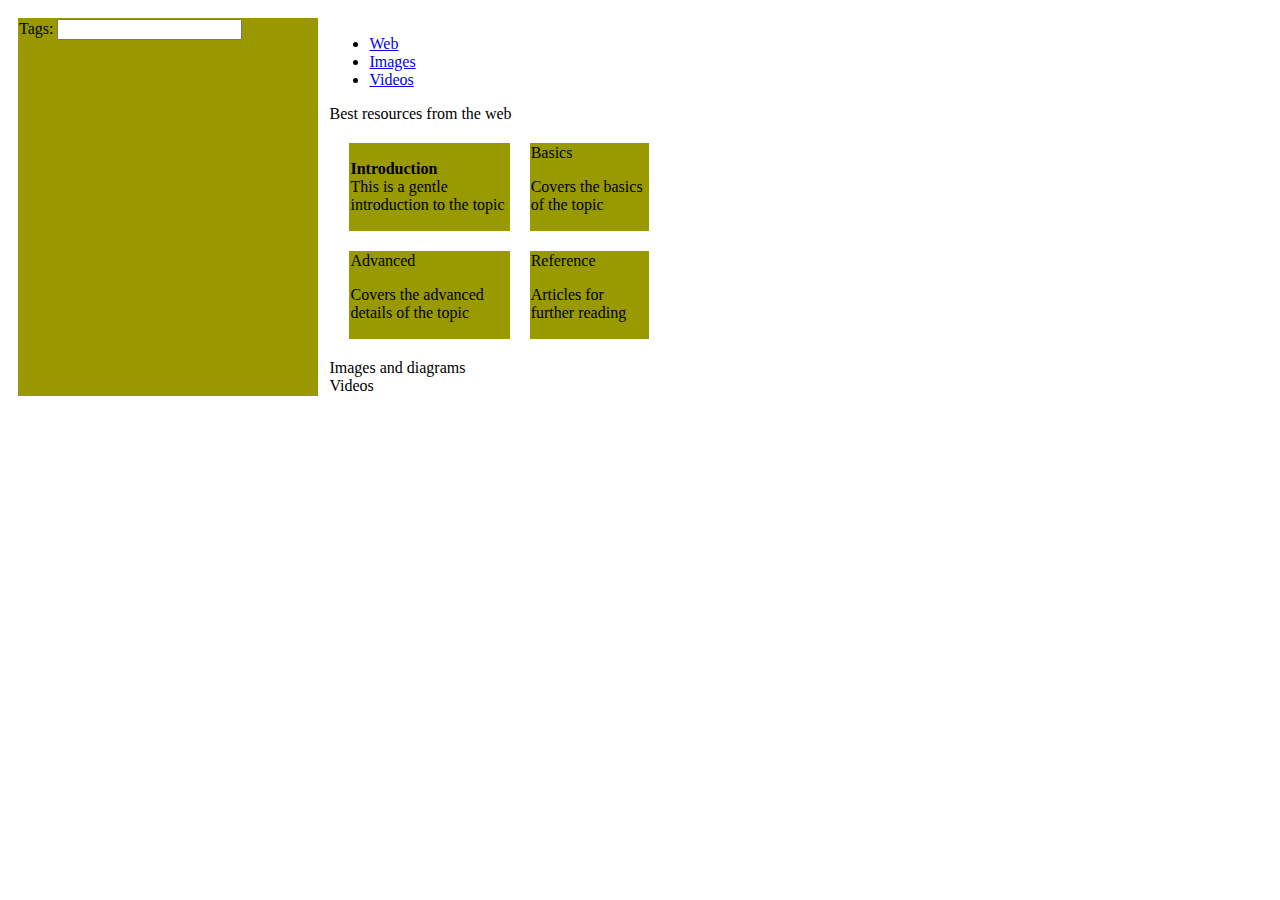
==== index.html @ db1cae40 "First commit" ====
<!DOCTYPE html PUBLIC "-//W3C//DTD HTML 4.01 Transitional//EN" "http://www.w3.org/TR/html4/loose.dtd">
<html>
<head>
<meta http-equiv="Content-Type" content="text/html; charset=ISO-8859-1">
<title>Insert title here</title>
<link type="text/css" href="css/custom-theme/jquery-ui-1.8.13.custom.css" rel="stylesheet" />	
		<script type="text/javascript" src="js/jquery-1.5.1.min.js"></script>
		<script type="text/javascript" src="js/jquery-ui-1.8.13.custom.min.js"></script>
		<script type="text/javascript">
		$(function() {
				$('#tabs').tabs();
			    $('#intro').click(function(){
			        $('#overlay').fadeIn('fast',function(){
			            $('#box').show();
			        });
			    });
			    $('#boxclose').click(function(){
			    	  $('#overlay').fadeOut('fast',function(){
				            $('#box').hide();
				        });
			    });

			});
	   $(function() {
		var availableTags = [
			"Computer Science",
			"General",
			"Mathematics",
			"Programming",
			"C",
			"C++",
			"Clojure",
			"Erlang",
			"Fortran",
			"Groovy",
			"Haskell",
			"Java",
			"JavaScript",
			"Lisp",
			"Perl",
			"PHP",
			"Python",
			"Ruby",
			"Scala"
		];
		$( "#tags" ).autocomplete({
			source: availableTags
		});
	});
	   </script>
	   <style type="text/css">
	   .overlay{
		    background:transparent repeat top left;
		    position:fixed;
		    top:0px;
		    bottom:0px;
		    left:0px;
		    right:0px;
		    z-index:100;
			}
		.box{
		    position:fixed;
		    display:none;
		    top:10%;
		    left:10%;
		    right:10%;
		    background-color:#fff;
		    color:#7F7F7F;
		    padding:20px;
		    border:2px solid #ccc;
		    -moz-border-radius: 20px;
		    -webkit-border-radius:20px;
		    -khtml-border-radius:20px;
		    -moz-box-shadow: 0 1px 5px #333;
		    -webkit-box-shadow: 0 1px 5px #333;
		    z-index:101;
		}
		a.boxclose{
		    float:right;
		    width:30px;
		    height:30px;
		    background:transparent url(images/close.jpeg) repeat top left;
		    margin-top:-30px;
		    margin-right:-30px;
		    cursor:pointer;
		}
		.box h1{
		    border-bottom: 1px dashed #7F7F7F;
		    margin:-20px -20px 0px -20px;
		    padding:10px;
		    background-color:#FFEFEF;
		    color:#EF7777;
		    -moz-border-radius:20px 20px 0px 0px;
		    -webkit-border-top-left-radius: 20px;
		    -webkit-border-top-right-radius: 20px;
		    -khtml-border-top-left-radius: 20px;
		    -khtml-border-top-right-radius: 20px;
		}
	   </style>
 </head>
<body>

<table  cellspacing="10" width="80%">
<tr>
<td valign=top style="background-color:#999800">
	<label for="tags">Tags: </label>
	<input id="tags">
</td>
<td>
<div id="tabs">
<ul>
	<li style="width: 25%"><a href="#tabs-1">Web </a></li>
	<li style="width: 25%"><a href="#tabs-2">Images  </a></li>
	<li style="width: 25%"><a href="#tabs-3">Videos</a></li>
</ul>

<div id="tabs-1">Best resources from the web
<table  cellspacing="20" width="50%">
<tr>
<td style="background-color:#999900"><span id="intro" style ="font-family:Times New Roman;font-size:20"><b>Introduction </b><br/> This is a gentle introduction to the topic</span></td>
<td style="background-color:#999900">Basics <p style ="font-family:Times New Roman;font-size:20">     Covers the basics of the topic</p></td>
</tr>
<tr>
<td style="background-color:#999900">Advanced <p style ="font-family:Times New Roman;font-size:20">     Covers the advanced details of the topic</p></td>
<td style="background-color:#999900">Reference <p style ="font-family:Times New Roman;font-size:20">    Articles for further reading</p></td>
</tr>
</table>
</div>

<div id="tabs-2">Images and diagrams
</div>

<div id="tabs-3">Videos 
</div>
</div>
</td>
</tr>
</table>
<div class="overlay" id="overlay" style="display:none;"></div>
<div class="box" id="box">
 <a class="boxclose" id="boxclose"></a>
 <h1>Important message</h1>
 <p>
  Here comes a very important message for your user.
  Turn this window off by clicking the cross.
 </p>
</div>


</body>
</html>
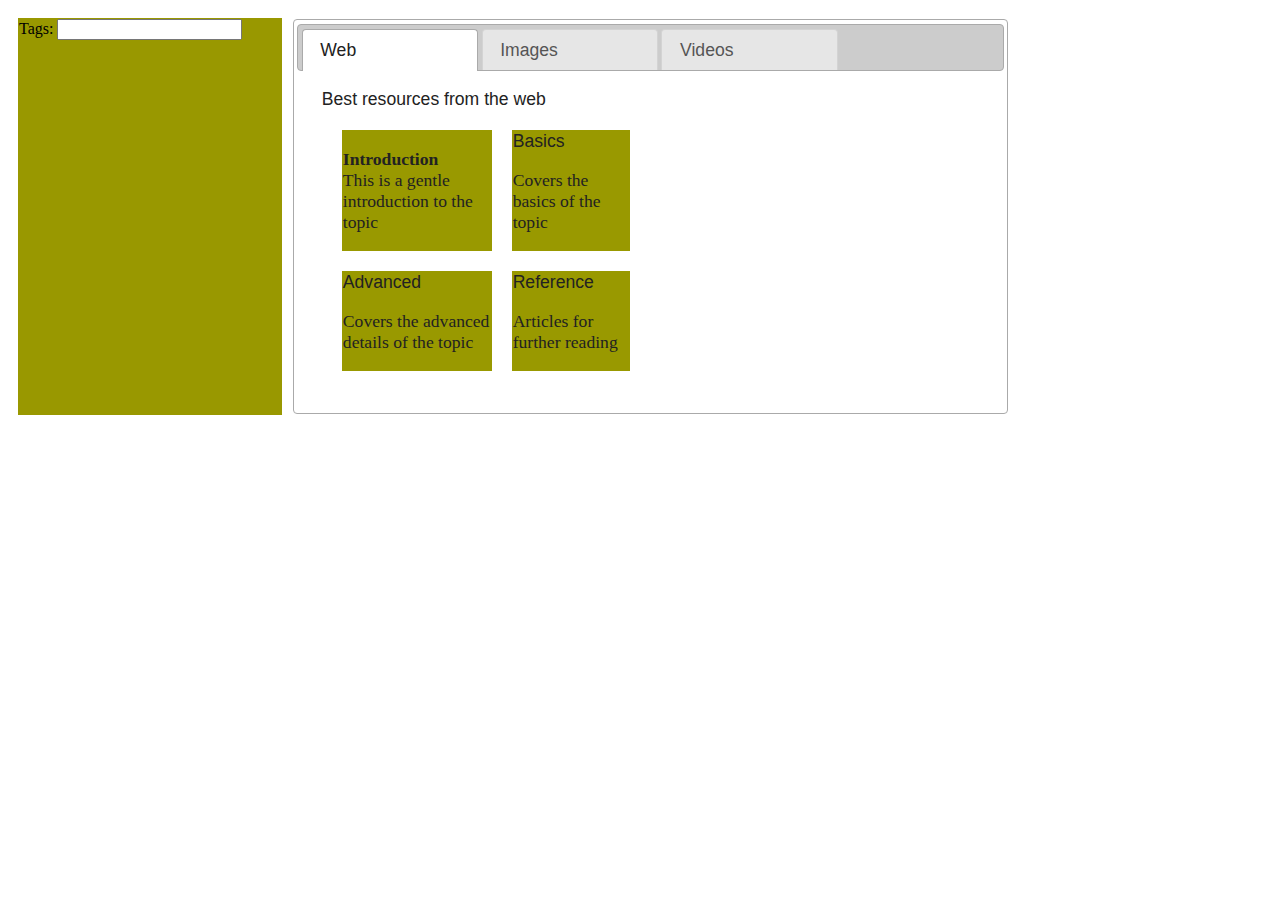
==== commit 81570547: "separated css and js files" ====
--- a/index.html
+++ b/index.html
@@ -3,100 +3,11 @@
 <head>
 <meta http-equiv="Content-Type" content="text/html; charset=ISO-8859-1">
 <title>Insert title here</title>
-<link type="text/css" href="css/custom-theme/jquery-ui-1.8.13.custom.css" rel="stylesheet" />	
+<link type="text/css" href="css/custom-theme/jquery-ui-1.8.13.custom.css" rel="stylesheet" />
+<link type="text/css" href="css/easyref.css" rel="stylesheet" />	
 		<script type="text/javascript" src="js/jquery-1.5.1.min.js"></script>
 		<script type="text/javascript" src="js/jquery-ui-1.8.13.custom.min.js"></script>
-		<script type="text/javascript">
-		$(function() {
-				$('#tabs').tabs();
-			    $('#intro').click(function(){
-			        $('#overlay').fadeIn('fast',function(){
-			            $('#box').show();
-			        });
-			    });
-			    $('#boxclose').click(function(){
-			    	  $('#overlay').fadeOut('fast',function(){
-				            $('#box').hide();
-				        });
-			    });
-
-			});
-	   $(function() {
-		var availableTags = [
-			"Computer Science",
-			"General",
-			"Mathematics",
-			"Programming",
-			"C",
-			"C++",
-			"Clojure",
-			"Erlang",
-			"Fortran",
-			"Groovy",
-			"Haskell",
-			"Java",
-			"JavaScript",
-			"Lisp",
-			"Perl",
-			"PHP",
-			"Python",
-			"Ruby",
-			"Scala"
-		];
-		$( "#tags" ).autocomplete({
-			source: availableTags
-		});
-	});
-	   </script>
-	   <style type="text/css">
-	   .overlay{
-		    background:transparent repeat top left;
-		    position:fixed;
-		    top:0px;
-		    bottom:0px;
-		    left:0px;
-		    right:0px;
-		    z-index:100;
-			}
-		.box{
-		    position:fixed;
-		    display:none;
-		    top:10%;
-		    left:10%;
-		    right:10%;
-		    background-color:#fff;
-		    color:#7F7F7F;
-		    padding:20px;
-		    border:2px solid #ccc;
-		    -moz-border-radius: 20px;
-		    -webkit-border-radius:20px;
-		    -khtml-border-radius:20px;
-		    -moz-box-shadow: 0 1px 5px #333;
-		    -webkit-box-shadow: 0 1px 5px #333;
-		    z-index:101;
-		}
-		a.boxclose{
-		    float:right;
-		    width:30px;
-		    height:30px;
-		    background:transparent url(images/close.jpeg) repeat top left;
-		    margin-top:-30px;
-		    margin-right:-30px;
-		    cursor:pointer;
-		}
-		.box h1{
-		    border-bottom: 1px dashed #7F7F7F;
-		    margin:-20px -20px 0px -20px;
-		    padding:10px;
-		    background-color:#FFEFEF;
-		    color:#EF7777;
-		    -moz-border-radius:20px 20px 0px 0px;
-		    -webkit-border-top-left-radius: 20px;
-		    -webkit-border-top-right-radius: 20px;
-		    -khtml-border-top-left-radius: 20px;
-		    -khtml-border-top-right-radius: 20px;
-		}
-	   </style>
+		<script type="text/javascript" src="js/easyref.js"></script>
  </head>
 <body>
 
@@ -146,6 +57,5 @@
  </p>
 </div>
 
-
 </body>
 </html>--- a/css/easyref.css
+++ b/css/easyref.css
@@ -0,0 +1,47 @@
+.overlay{
+		    background:transparent repeat top left;
+		    position:fixed;
+		    top:0px;
+		    bottom:0px;
+		    left:0px;
+		    right:0px;
+		    z-index:100;
+			}
+		.box{
+		    position:fixed;
+		    display:none;
+		    top:10%;
+		    left:10%;
+		    right:10%;
+		    background-color:#fff;
+		    color:#7F7F7F;
+		    padding:20px;
+		    border:2px solid #ccc;
+		    -moz-border-radius: 20px;
+		    -webkit-border-radius:20px;
+		    -khtml-border-radius:20px;
+		    -moz-box-shadow: 0 1px 5px #333;
+		    -webkit-box-shadow: 0 1px 5px #333;
+		    z-index:101;
+		}
+		a.boxclose{
+		    float:right;
+		    width:30px;
+		    height:30px;
+		    background:transparent url(images/close.jpeg) repeat top left;
+		    margin-top:-30px;
+		    margin-right:-30px;
+		    cursor:pointer;
+		}
+		.box h1{
+		    border-bottom: 1px dashed #7F7F7F;
+		    margin:-20px -20px 0px -20px;
+		    padding:10px;
+		    background-color:#FFEFEF;
+		    color:#EF7777;
+		    -moz-border-radius:20px 20px 0px 0px;
+		    -webkit-border-top-left-radius: 20px;
+		    -webkit-border-top-right-radius: 20px;
+		    -khtml-border-top-left-radius: 20px;
+		    -khtml-border-top-right-radius: 20px;
+		}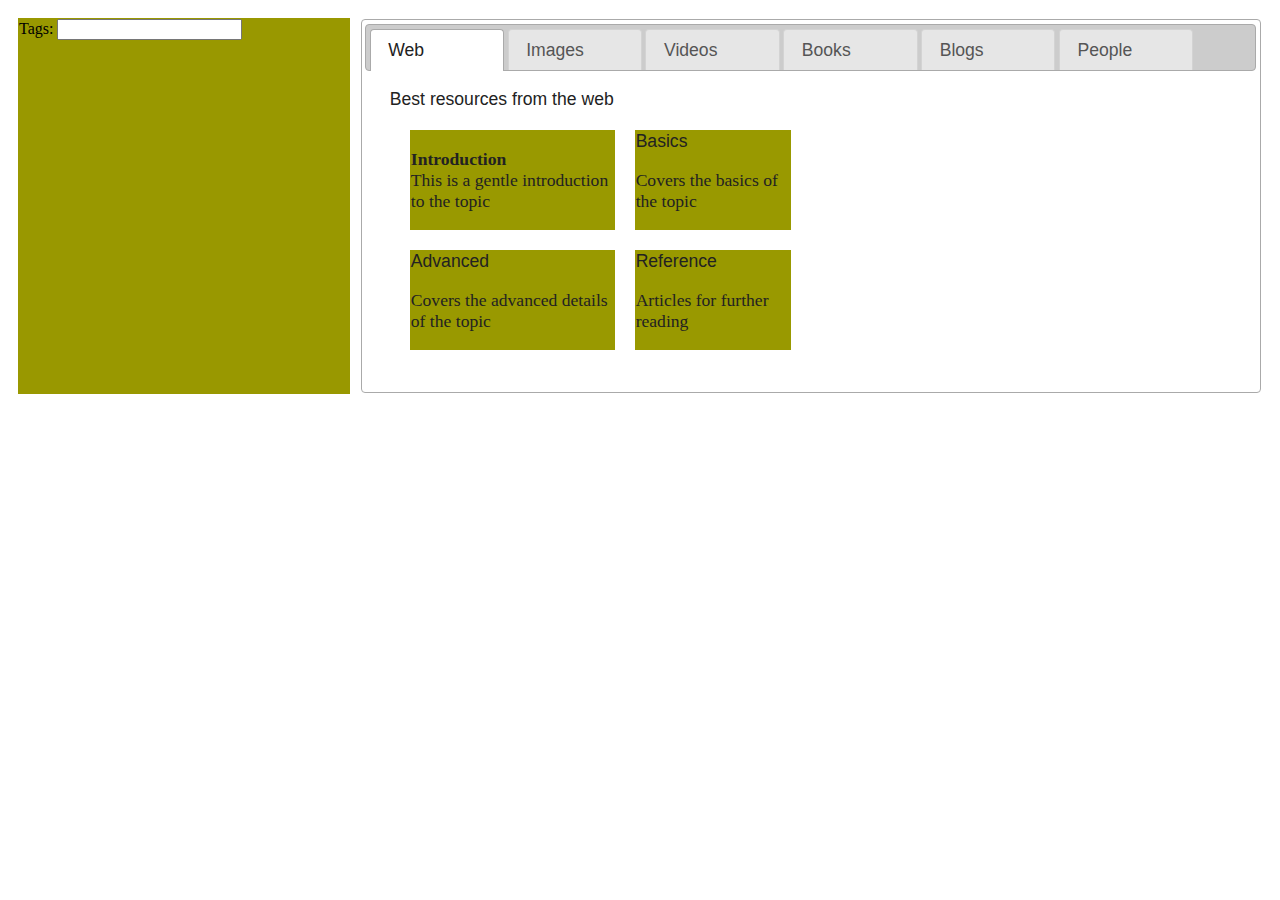
==== commit 756f5949: "Added more tabs" ====
--- a/index.html
+++ b/index.html
@@ -2,7 +2,7 @@
 <html>
 <head>
 <meta http-equiv="Content-Type" content="text/html; charset=ISO-8859-1">
-<title>Insert title here</title>
+<title>Easy Reference Site</title>
 <link type="text/css" href="css/custom-theme/jquery-ui-1.8.13.custom.css" rel="stylesheet" />
 <link type="text/css" href="css/easyref.css" rel="stylesheet" />	
 		<script type="text/javascript" src="js/jquery-1.5.1.min.js"></script>
@@ -11,7 +11,7 @@
  </head>
 <body>
 
-<table  cellspacing="10" width="80%">
+<table  cellspacing="10" width="100%">
 <tr>
 <td valign=top style="background-color:#999800">
 	<label for="tags">Tags: </label>
@@ -20,9 +20,12 @@
 <td>
 <div id="tabs">
 <ul>
-	<li style="width: 25%"><a href="#tabs-1">Web </a></li>
-	<li style="width: 25%"><a href="#tabs-2">Images  </a></li>
-	<li style="width: 25%"><a href="#tabs-3">Videos</a></li>
+	<li style="width: 15%"><a href="#tabs-1">Web </a></li>
+	<li style="width: 15%"><a href="#tabs-2">Images  </a></li>
+	<li style="width: 15%"><a href="#tabs-3">Videos</a></li>
+	<li style="width: 15%"><a href="#tabs-4">Books </a></li>
+	<li style="width: 15%"><a href="#tabs-5">Blogs  </a></li>
+	<li style="width: 15%"><a href="#tabs-6">People  </a></li>
 </ul>
 
 <div id="tabs-1">Best resources from the web
@@ -43,6 +46,14 @@
 
 <div id="tabs-3">Videos 
 </div>
+
+<div id="tabs-4">Books 
+</div>
+<div id="tabs-5">Blogs 
+</div>
+<div id="tabs-6">People 
+</div>
+
 </div>
 </td>
 </tr>
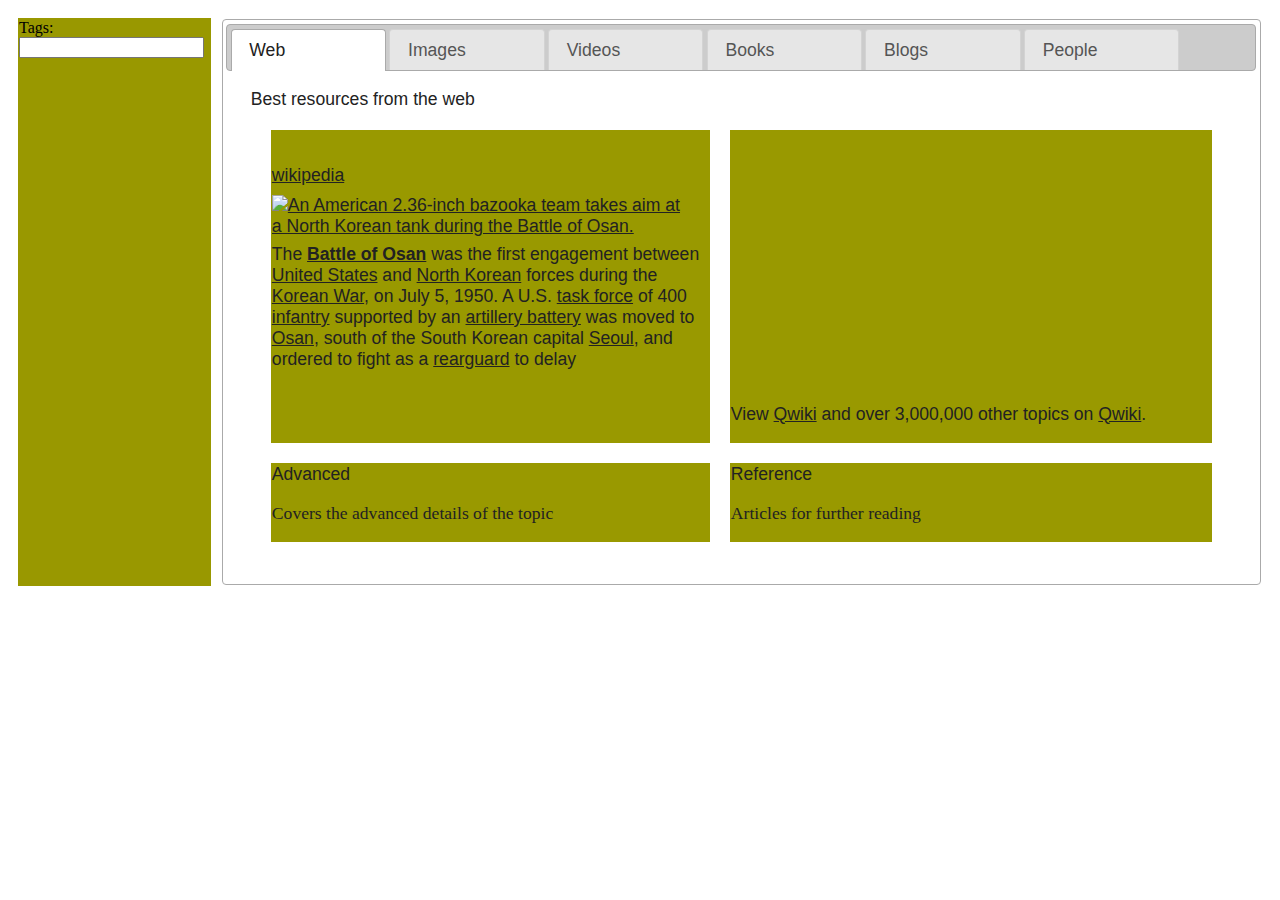
==== commit ce9caa81: "Added contents" ====
--- a/index.html
+++ b/index.html
@@ -29,10 +29,11 @@
 </ul>
 
 <div id="tabs-1">Best resources from the web
-<table  cellspacing="20" width="50%">
+<table  cellspacing="20" width="100%">
 <tr>
-<td style="background-color:#999900"><span id="intro" style ="font-family:Times New Roman;font-size:20"><b>Introduction </b><br/> This is a gentle introduction to the topic</span></td>
-<td style="background-color:#999900">Basics <p style ="font-family:Times New Roman;font-size:20">     Covers the basics of the topic</p></td>
+<td style="background-color:#999900"><a href="http://en.wikipedia.org" style="background-image: url('http://upload.wikimedia.org/wikipedia/en/b/bc/Wiki.png')">    wikipedia     </a><span id="mp-tfa" style="padding: 2px 5px;"> <span style="float: left; margin: 0.5em 0.9em 0.4em 0pt;"><a href="/wiki/File:Osan_Bazooka_Team.jpg" class="image" title="An American 2.36-inch bazooka team takes aim at a North Korean tank during the Battle of Osan."><img alt="An American 2.36-inch bazooka team takes aim at a North Korean tank during the Battle of Osan." src="http://upload.wikimedia.org/wikipedia/commons/thumb/7/74/Osan_Bazooka_Team.jpg/100px-Osan_Bazooka_Team.jpg" height="83" width="100"></a></span>
+<p>The <b><a href="/wiki/Battle_of_Osan" title="Battle of Osan">Battle of Osan</a></b> was the first engagement between <a href="/wiki/United_States" title="United States">United States</a> and <a href="/wiki/North_Korea" title="North Korea">North Korean</a> forces during the <a href="/wiki/Korean_War" title="Korean War">Korean War</a>, on July 5, 1950. A U.S. <a href="/wiki/Task_force" title="Task force">task force</a> of 400 <a href="/wiki/Infantry" title="Infantry">infantry</a> supported by an <a href="/wiki/Artillery_battery" title="Artillery battery">artillery battery</a> was moved to <a href="/wiki/Osan" title="Osan">Osan</a>, south of the South Korean capital <a href="/wiki/Seoul" title="Seoul">Seoul</a>, and ordered to fight as a <a href="/wiki/Rearguard" title="Rearguard" class="mw-redirect">rearguard</a> to delay </p></span></td>
+<td style="background-color:#999900"><iframe class="qwiki-player" type="text/html" width="480" height="255" src="http://www.qwiki.com/embed/Qwiki" frameborder="0" scrolling="no"></iframe> <p>View <a href="http://www.qwiki.com/q/#!/Qwiki" target="_blank">Qwiki</a> and over 3,000,000 other topics on <a href="http://www.qwiki.com" target="_blank">Qwiki</a>.</p></td>
 </tr>
 <tr>
 <td style="background-color:#999900">Advanced <p style ="font-family:Times New Roman;font-size:20">     Covers the advanced details of the topic</p></td>
--- a/css/easyref.css
+++ b/css/easyref.css
@@ -44,4 +44,5 @@
 		    -webkit-border-top-right-radius: 20px;
 		    -khtml-border-top-left-radius: 20px;
 		    -khtml-border-top-right-radius: 20px;
-		}+		}
+	
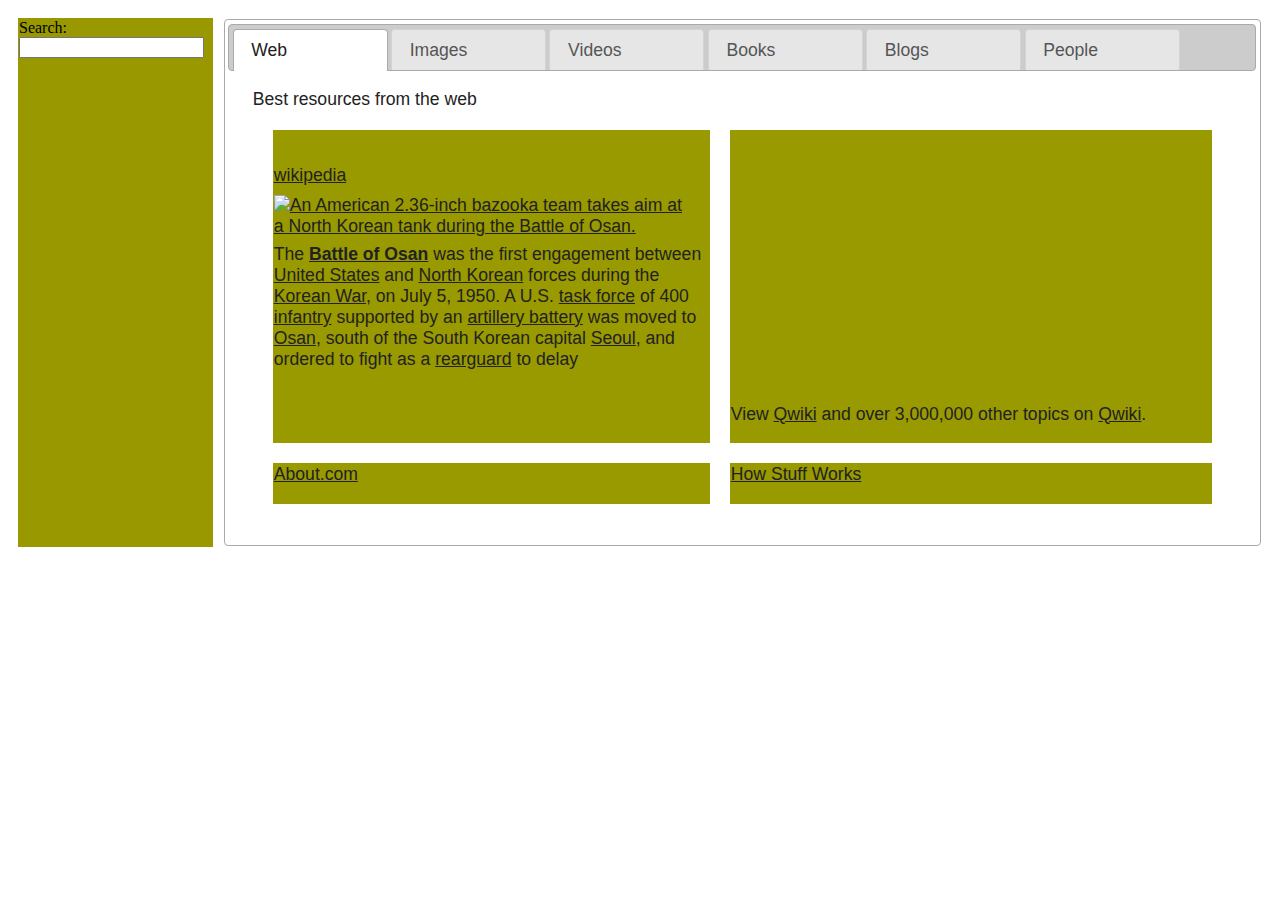
==== commit a5d6e8a6: "Added contents" ====
--- a/index.html
+++ b/index.html
@@ -14,7 +14,7 @@
 <table  cellspacing="10" width="100%">
 <tr>
 <td valign=top style="background-color:#999800">
-	<label for="tags">Tags: </label>
+	<label for="tags">Search: </label>
 	<input id="tags">
 </td>
 <td>
@@ -36,9 +36,8 @@
 <td style="background-color:#999900"><iframe class="qwiki-player" type="text/html" width="480" height="255" src="http://www.qwiki.com/embed/Qwiki" frameborder="0" scrolling="no"></iframe> <p>View <a href="http://www.qwiki.com/q/#!/Qwiki" target="_blank">Qwiki</a> and over 3,000,000 other topics on <a href="http://www.qwiki.com" target="_blank">Qwiki</a>.</p></td>
 </tr>
 <tr>
-<td style="background-color:#999900">Advanced <p style ="font-family:Times New Roman;font-size:20">     Covers the advanced details of the topic</p></td>
-<td style="background-color:#999900">Reference <p style ="font-family:Times New Roman;font-size:20">    Articles for further reading</p></td>
-</tr>
+<td style="background-color:#999900"><a href="http://www.about.com" style="background-image: url('http://upload.wikimedia.org/wikipedia/en/b/bc/Wiki.png')">    About.com     </a> <p style ="font-family:Times New Roman;font-size:20">     </p></td>
+<td style="background-color:#999900"><a href="http://www.howstuffworks.com" style="background-image: url('http://upload.wikimedia.org/wikipedia/en/b/bc/Wiki.png')">    How Stuff Works     </a> <p style ="font-family:Times New Roman;font-size:20">     </p></td>
 </table>
 </div>
 
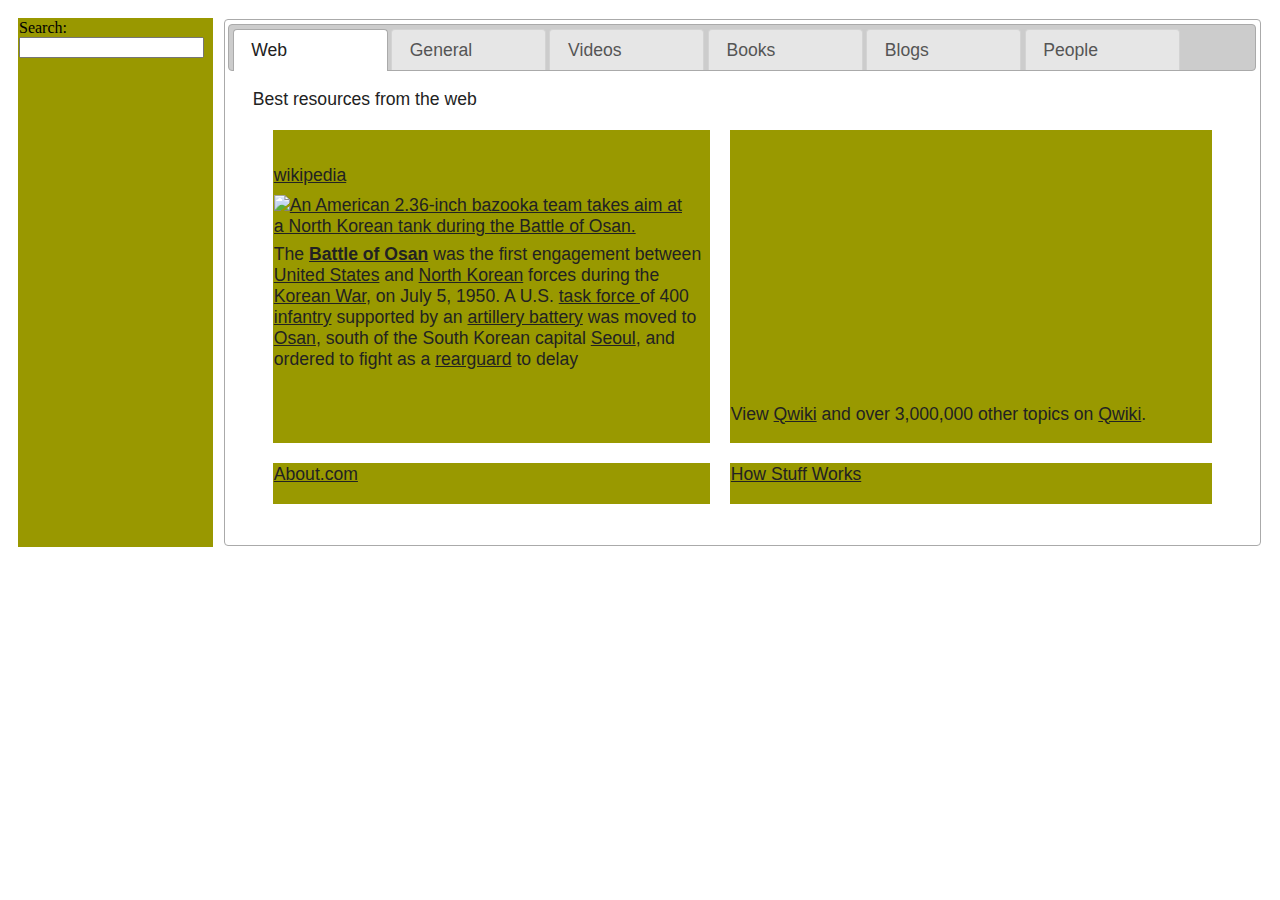
==== commit 1cd7cf8c: "Added data for java" ====
--- a/index.html
+++ b/index.html
@@ -4,7 +4,8 @@
 <meta http-equiv="Content-Type" content="text/html; charset=ISO-8859-1">
 <title>Easy Reference Site</title>
 <link type="text/css" href="css/custom-theme/jquery-ui-1.8.13.custom.css" rel="stylesheet" />
-<link type="text/css" href="css/easyref.css" rel="stylesheet" />	
+<link type="text/css" href="css/easyref.css" rel="stylesheet" />
+
 		<script type="text/javascript" src="js/jquery-1.5.1.min.js"></script>
 		<script type="text/javascript" src="js/jquery-ui-1.8.13.custom.min.js"></script>
 		<script type="text/javascript" src="js/easyref.js"></script>
@@ -21,7 +22,7 @@
 <div id="tabs">
 <ul>
 	<li style="width: 15%"><a href="#tabs-1">Web </a></li>
-	<li style="width: 15%"><a href="#tabs-2">Images  </a></li>
+	<li style="width: 15%"><a href="#tabs-2">General  </a></li>
 	<li style="width: 15%"><a href="#tabs-3">Videos</a></li>
 	<li style="width: 15%"><a href="#tabs-4">Books </a></li>
 	<li style="width: 15%"><a href="#tabs-5">Blogs  </a></li>
@@ -31,17 +32,111 @@
 <div id="tabs-1">Best resources from the web
 <table  cellspacing="20" width="100%">
 <tr>
-<td style="background-color:#999900"><a href="http://en.wikipedia.org" style="background-image: url('http://upload.wikimedia.org/wikipedia/en/b/bc/Wiki.png')">    wikipedia     </a><span id="mp-tfa" style="padding: 2px 5px;"> <span style="float: left; margin: 0.5em 0.9em 0.4em 0pt;"><a href="/wiki/File:Osan_Bazooka_Team.jpg" class="image" title="An American 2.36-inch bazooka team takes aim at a North Korean tank during the Battle of Osan."><img alt="An American 2.36-inch bazooka team takes aim at a North Korean tank during the Battle of Osan." src="http://upload.wikimedia.org/wikipedia/commons/thumb/7/74/Osan_Bazooka_Team.jpg/100px-Osan_Bazooka_Team.jpg" height="83" width="100"></a></span>
-<p>The <b><a href="/wiki/Battle_of_Osan" title="Battle of Osan">Battle of Osan</a></b> was the first engagement between <a href="/wiki/United_States" title="United States">United States</a> and <a href="/wiki/North_Korea" title="North Korea">North Korean</a> forces during the <a href="/wiki/Korean_War" title="Korean War">Korean War</a>, on July 5, 1950. A U.S. <a href="/wiki/Task_force" title="Task force">task force</a> of 400 <a href="/wiki/Infantry" title="Infantry">infantry</a> supported by an <a href="/wiki/Artillery_battery" title="Artillery battery">artillery battery</a> was moved to <a href="/wiki/Osan" title="Osan">Osan</a>, south of the South Korean capital <a href="/wiki/Seoul" title="Seoul">Seoul</a>, and ordered to fight as a <a href="/wiki/Rearguard" title="Rearguard" class="mw-redirect">rearguard</a> to delay </p></span></td>
-<td style="background-color:#999900"><iframe class="qwiki-player" type="text/html" width="480" height="255" src="http://www.qwiki.com/embed/Qwiki" frameborder="0" scrolling="no"></iframe> <p>View <a href="http://www.qwiki.com/q/#!/Qwiki" target="_blank">Qwiki</a> and over 3,000,000 other topics on <a href="http://www.qwiki.com" target="_blank">Qwiki</a>.</p></td>
+<td style="background-color:#999900"><a href="http://en.wikipedia.org" style="background-image: 
+url('http://upload.wikimedia.org/wikipedia/en/b/bc/Wiki.png')">    wikipedia     </a><span id="mp-tfa" style="padding: 2px 5px;"> <span style=
+"float: left; margin: 0.5em 0.9em 0.4em 0pt;"><a href="/wiki/File:Osan_Bazooka_Team.jpg" class="image" title="An American 2.36-inch bazooka team 
+takes aim at a North Korean tank during the Battle of Osan."><img alt="An American 2.36-inch bazooka team takes aim at a North Korean tank during 
+the Battle of Osan." src="http://upload.wikimedia.org/wikipedia/commons/thumb/7/74/Osan_Bazooka_Team.jpg/100px-Osan_Bazooka_Team.jpg" height="83" 
+width="100"></a></span>
+<p>The <b><a href="/wiki/Battle_of_Osan" title="Battle of Osan">Battle of Osan</a></b> was the first engagement between <a href=
+"/wiki/United_States" title="United States">United States</a> and <a href="/wiki/North_Korea" title="North Korea">North Korean</a> forces during 
+the <a href="/wiki/Korean_War" title="Korean War">Korean War</a>, on July 5, 1950. A U.S. <a href="/wiki/Task_force" title="Task force">task force
+</a> of 400 <a href="/wiki/Infantry" title="Infantry">infantry</a> supported by an <a href="/wiki/Artillery_battery" title="Artillery battery">
+artillery battery</a> was moved to <a href="/wiki/Osan" title="Osan">Osan</a>, south of the South Korean capital <a href="/wiki/Seoul" title=
+"Seoul">Seoul</a>, and ordered to fight as a <a href="/wiki/Rearguard" title="Rearguard" class="mw-redirect">rearguard</a> to delay 
+</p></span></td>
+<td style="background-color:#999900"><iframe class="qwiki-player" type="text/html" width="480" height="255" src="http://www.qwiki.com/embed/Qwiki"
+ frameborder="0" scrolling="no"></iframe> <p>View <a href="http://www.qwiki.com/q/#!/Qwiki" target="_blank">Qwiki</a> and over 3,000,000 other 
+topics on <a href="http://www.qwiki.com" target="_blank">Qwiki</a>.</p></td>
 </tr>
 <tr>
-<td style="background-color:#999900"><a href="http://www.about.com" style="background-image: url('http://upload.wikimedia.org/wikipedia/en/b/bc/Wiki.png')">    About.com     </a> <p style ="font-family:Times New Roman;font-size:20">     </p></td>
-<td style="background-color:#999900"><a href="http://www.howstuffworks.com" style="background-image: url('http://upload.wikimedia.org/wikipedia/en/b/bc/Wiki.png')">    How Stuff Works     </a> <p style ="font-family:Times New Roman;font-size:20">     </p></td>
+<td style="background-color:#999900"><a href="http://www.about.com" style="background-image: 
+url('http://upload.wikimedia.org/wikipedia/en/b/bc/Wiki.png')">    About.com     </a> <p style ="font-family:Times New Roman;font-size:20">     
+</p></td>
+<td style="background-color:#999900"><a href="http://www.howstuffworks.com" style="background-image: 
+url('http://upload.wikimedia.org/wikipedia/en/b/bc/Wiki.png')">    How Stuff Works     </a> <p style ="font-family:Times New Roman;font-size:20">
+     </p></td>
 </table>
 </div>
 
-<div id="tabs-2">Images and diagrams
+<div id="tabs-2">General
+<table  cellspacing="10" width="100%">
+<tr>
+<td style="background-color:#999900">
+<div class="ldiv">
+<h2><a name="newtojava" id="newtojava"></a>Introduction </h2>
+<p><img class="nonfloatingimg" src="images/abc_blocks_petri_lummema_01.png" alt="blocks"> The following trails are most useful for
+beginners:</p>
+<ul>
+<li><a href="http://en.wikipedia.org/wiki/Java_(programming_language)">Wikipedia article on java</a> : Java is a programming language originally developed by James Gosling at Sun Microsystems (which is now a subsidiary of Oracle Corporation) and released in 1995 as a core component of Sun Microsystems' Java platform. The language derives much of its syntax from C and C++ but has a simpler object model and fewer low-level facilities.</li>
+<li><a href="http://www.oracle.com/us/technologies/java/index.html">Oracle java official site</a>
+: Java is the foundation for virtually every type of networked application and is the global standard for developing and delivering mobile applications, games, Web-based content, and enterprise software..</li>
+<li><a href="http://www.java.com">What is java?(oracle site)</a>
+: Java allows you to play online games, chat with people around the world, calculate your mortgage interest, and view images in 3D, just to name a few. It's also integral to the intranet applications and other e-business solutions that are the foundation of corporate computing. </li>
+</ul>
+</div></td>
+<td style="background-color:#999900">
+<div class="ldiv">
+<h2><a name="newtojava" id="newtojava"></a>Basics </h2>
+<p><img class="nonfloatingimg" src="images/abc_blocks_petri_lummema_01.png" alt="blocks"> The following trails are most useful for
+beginners:</p>
+<ul>
+<li><a href="http://download.oracle.com/javase/tutorial/tutorialLearningPaths.html">Java Tutorials Learning Paths </a> &ndash; Are you a student trying to learn the Java language or a professional seeking to expand your skill set? If you are feeling a bit overwhelmed by the breadth of the Java platform, here are a few suggested learning paths to help you get the most from your Java learning experience.</li>
+<li><a href="http://download.oracle.com/javase/tutorial/index.html">The Java Tutorials</a>
+&ndash; The Java Tutorials are practical guides for programmers who want to use the Java programming language to create applications. They include hundreds of complete, working examples, and dozens of lessons. Groups of related lessons are organized into "trails"..</li>
+<li>
+<a href="http://java.sun.com/developer/onlineTraining/collections/Collection.html">Introduction to the Collections Framework</a>
+&ndash;This module takes you on an extended tour of the Collections Framework. The Collections Framework provides a well-designed set of interfaces and classes for storing and manipulating groups of data as a single unit, a collection.</li>
+<li>
+
+<a href="http://www.artima.com/objectsandjava/webuscript/index.html">Objects and Java</a>
+&ndash; Building Object-Oriented, Multi-Threaded Applications with Java
+by Bill Venners.</li>
+</ul>
+</div>
+</td>
+</tr>
+<tr>
+<td style="background-color:#999900">
+<div class="ldiv">
+<h2><a name="newtojava" id="newtojava"></a>Advanced </h2>
+<p><img class="nonfloatingimg" src="images/abc_blocks_petri_lummema_01.png" alt="blocks"> The following trails are most useful for
+beginners:</p>
+<ul>
+<li><a href="http://www.oracle.com/technetwork/java/javaee/overview/index.html">Java Platform, Enterprise Edition</a> &ndash;Java Platform, Enterprise Edition (Java EE) 6 is the industry standard for enterprise Java computing..</li>
+<li><a href="http://www.artima.com/underthehood/index.html">Under the Hood-
+JavaWorld  Articles </a>
+&ndash; Articles about the inner workings of Java technology
+by Bill Venners</li>
+<li><a href="http://www.artima.com/designtechniques/index.html">Design Techniques column in JavaWorld.</a>
+&ndash; Articles about Java program design
+by Bill Venners.</li>
+<li><a href="http://www.artima.com/insidejvm/ed2/">Inside the Java Virtual Machine</a> &ndash; An
+An inside look at java virtual machine design and architecture by Bill Venners .</li>
+</ul>
+</div>
+</td>
+<td style="background-color:#999900">
+<div class="ldiv">
+<h2><a name="newtojava" id="newtojava"></a>Reference </h2>
+<p><img class="nonfloatingimg" src="images/abc_blocks_petri_lummema_01.png" alt="blocks"> The following trails are most useful for
+beginners:</p>
+<ul>
+<li><a href="http://java.sun.com/docs/books/jls/">The Java Language Specification</a>
+&ndash;The book provides complete, accurate, and detailed coverage of the Java programming language. It provides full coverage of all new features added in since the previous edition including generics, annotations, asserts, autoboxing, enums, for each loops, variable arity methods and static import clauses. .</li>
+<li><a href="http://java.sun.com/docs/books/jvms/">The Java Virtual Machine Specification</a>
+&ndash; Sun's designers of the Java virtual machine provide comprehensive coverage of the Java virtual machine class file format and instruction set. In addition, the book contains directions for compiling the virtual machine with numerous practical examples to clarify how it operates in practice..</li>
+<li><a href="http://java.sun.com/j2se/reference/whitepapers/memorymanagement_whitepaper.pdf">Memory Management in the Java HotSpot Virtual Machine</a>
+&ndash;This paper provides a broad overview of memory management in the Java HotSpot virtual machine (JVM)..</li>
+
+</ul>
+</div>
+</td>
+</tr>
+</table>
+
+
+
 </div>
 
 <div id="tabs-3">Videos 
--- a/css/easyref.css
+++ b/css/easyref.css
@@ -45,4 +45,3 @@
 		    -khtml-border-top-left-radius: 20px;
 		    -khtml-border-top-right-radius: 20px;
 		}
-	
